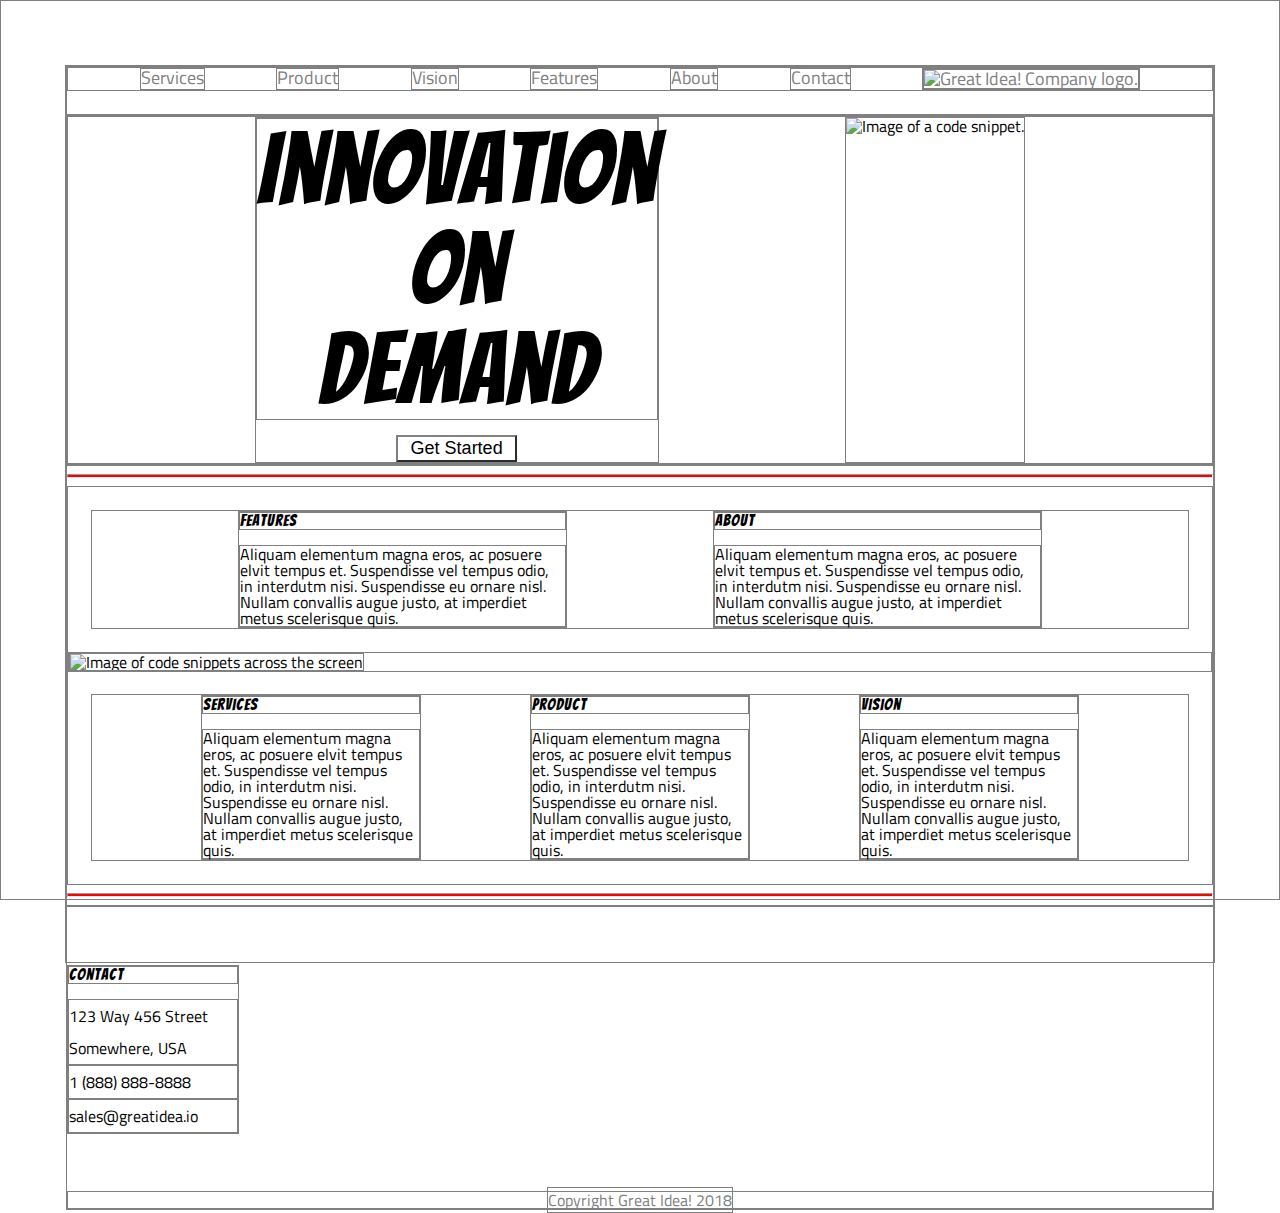
==== great-idea/index.html @ eaeaba1e "Finished the first half of the project, and base mark up for part 2" ====
<!doctype html>

<html lang="en">
<head>
  <meta charset="utf-8">

  <title>Great Idea!</title>

  <link href="https://fonts.googleapis.com/css?family=Bangers|Titillium+Web" rel="stylesheet">
  <link rel="stylesheet" href="css/index.css">

  <!--[if lt IE 9]>
    <script src="https://cdnjs.cloudflare.com/ajax/libs/html5shiv/3.7.3/html5shiv.js"></script>
  <![endif]-->
</head>

  <body>

    <!-- Copy and paste your HTML from the first UI project here -->
      
    
    <header>
      <nav>
        <a href="services.html">Services</a>
        <a href="#Product">Product</a>
        <a href="#Vision">Vision</a>
        <a href="#Feature">Features</a>
        <a href="#About">About</a>
        <a href="#Contact">Contact</a>
        <a href="index.html"><img class="logo" src="img/logo.png" alt="Great Idea! Company logo."></a>
      </nav>
    </header>
    <section>
      <div class="splash-container">
        <div class="splash1">
          <h1>Innovation<br>On<br>Demand</h1>
        
          <button>Get Started</button>
        </div>

        <img src="img/header-img.png" alt="Image of a code snippet.">

      </div>
    </section>
    <section>
      <hr>
      <div class="textgrid">
        <div class="firstblock">
          <div class="Features">
            <h3>Features</h3>
            <p>Aliquam elementum magna eros, ac posuere elvit tempus et. Suspendisse vel tempus odio, in interdutm nisi. Suspendisse eu ornare nisl. Nullam convallis augue justo, at imperdiet metus scelerisque quis.</p>
          </div>
          <div class="About">
            <h3>About</h3>
            <p>Aliquam elementum magna eros, ac posuere elvit tempus et. Suspendisse vel tempus odio, in interdutm nisi. Suspendisse eu ornare nisl. Nullam convallis augue justo, at imperdiet metus scelerisque quis.</p>
          </div>
        </div>
        <div>
        <img class="middle-img" src="img/mid-page-accent.jpg" alt="Image of code snippets across the screen">
        </div>
        <div class="secondblock">
          <div class="Services">
            <h3>Services</h3>
            <p>Aliquam elementum magna eros, ac posuere elvit tempus et. Suspendisse vel tempus odio, in interdutm nisi. Suspendisse eu ornare nisl. Nullam convallis augue justo, at imperdiet metus scelerisque quis.</p>
          </div>
          <div class="Product">
            <h3>Product</h3>
            <p>Aliquam elementum magna eros, ac posuere elvit tempus et. Suspendisse vel tempus odio, in interdutm nisi. Suspendisse eu ornare nisl. Nullam convallis augue justo, at imperdiet metus scelerisque quis.</p>
          </div>
          <div class="Vision">
            <h3>Vision</h3>
            <p>Aliquam elementum magna eros, ac posuere elvit tempus et. Suspendisse vel tempus odio, in interdutm nisi. Suspendisse eu ornare nisl. Nullam convallis augue justo, at imperdiet metus scelerisque quis.</p>
          </div>
        </div>
      </div>
      <hr>
    </section>
    <section>
      <address>
        <h3>Contact</h3>
        <p>123 Way 456 Street
        Somewhere, USA</p>
        <p>1 (888) 888-8888</p>
        <p>sales@greatidea.io</p>
      </address>
      <footer>
        <small>Copyright Great Idea! 2018</small>
      </footer>
    </section>
  </body>
</html>
---- great-idea/css/index.css ----
/* http://meyerweb.com/eric/tools/css/reset/ 
   v2.0 | 20110126
   License: none (public domain)
*/

html, body, div, span, applet, object, iframe,
h1, h2, h3, h4, h5, h6, p, blockquote, pre,
a, abbr, acronym, address, big, cite, code,
del, dfn, em, img, ins, kbd, q, s, samp,
small, strike, strong, sub, sup, tt, var,
b, u, i, center,
dl, dt, dd, ol, ul, li,
fieldset, form, label, legend,
table, caption, tbody, tfoot, thead, tr, th, td,
article, aside, canvas, details, embed, 
figure, figcaption, footer, header, hgroup, 
menu, nav, output, ruby, section, summary,
time, mark, audio, video {
	margin: 0;
	padding: 0;
	border:1px solid grey ;
	font-size: 100%;
	font: inherit;
	vertical-align: baseline;
}
/* HTML5 display-role reset for older browsers */
article, aside, details, figcaption, figure, 
footer, header, hgroup, menu, nav, section {
	display: block;
}
body {
	line-height: 1;
}
ol, ul {
	list-style: none;
}
blockquote, q {
	quotes: none;
}
blockquote:before, blockquote:after,
q:before, q:after {
	content: '';
	content: none;
}
table {
	border-collapse: collapse;
	border-spacing: 0;
}

/* Set every element's box-sizing to border-box */
* {
    box-sizing: border-box;
}

html, body {
    height: 100%;
    font-family: 'Titillium Web', sans-serif;
}

h1, h2, h3, h4, h5 {
    font-family: 'Bangers', cursive;
    letter-spacing: 1px;
    margin-bottom: 15px;
}

/* Copy and paste your work from yesterday here and start to refactor into flexbox */

body{
	margin:5%;
}
/*nav bar work*/
nav{
	display:flex;
	flex-direction: row;
	justify-content: space-evenly;
	margin-bottom: 2%;
}

nav a{
	text-align: center;
	font-size: large;
	color: gray;
	text-decoration: none;
}
nav a:hover{

}
/* splash section */
.splash-container{
	display:flex;
	flex-direction: row;
	justify-content: space-evenly;
}

.splash1{
	display: flex;
	flex-direction: column;
	justify-content: center;
	align-items: center;
}

h1{
	font-size: 100px;
	text-align: center;
}

/* .main-splash-img{
	display:inline-block;

} */
/* .firstimage{
	width: 100%;
} */
button{
	text-align: center;
	font-size: large;
	background-color: white;
	border-color: gray;
	border-width: 2px;
	width: 30%;
}
/* features box */
	hr{ width:100%; height:4px; background:red }

	.textgrid{
		display:flex;
		flex-direction: column;
		align-content: space-between;
	}
		.firstblock{
			display: flex;
			justify-content: space-evenly;
			margin: 2%;
		}
			.Features{
				width: 30%;
			}
			.About{
				width: 30%;
			}
			.middle-img{
				width:100%;
			}

		.secondblock{
			display: flex;
			justify-content: space-evenly;
			margin: 2%;
		}
			.Services{
				width: 20%;
			}
			.Product{
				width: 20%;
			}
			.Vision{
				width: 20%;
			}

/* end of page 1 */
address{
	width:15%;
	margin: 5% 0;
}

address p{
	line-height: 2;
}

footer{
	text-align: center;
}
small{
	color:gray;
}

/* Services page */

.services-header-img{
width: 100%;
}

.serviceHeader{
	font-size: 30px;
	text-align: left;
}
.header-text{
	font-weight: bold;
	letter-spacing: 100;
	line-height: 2;
}
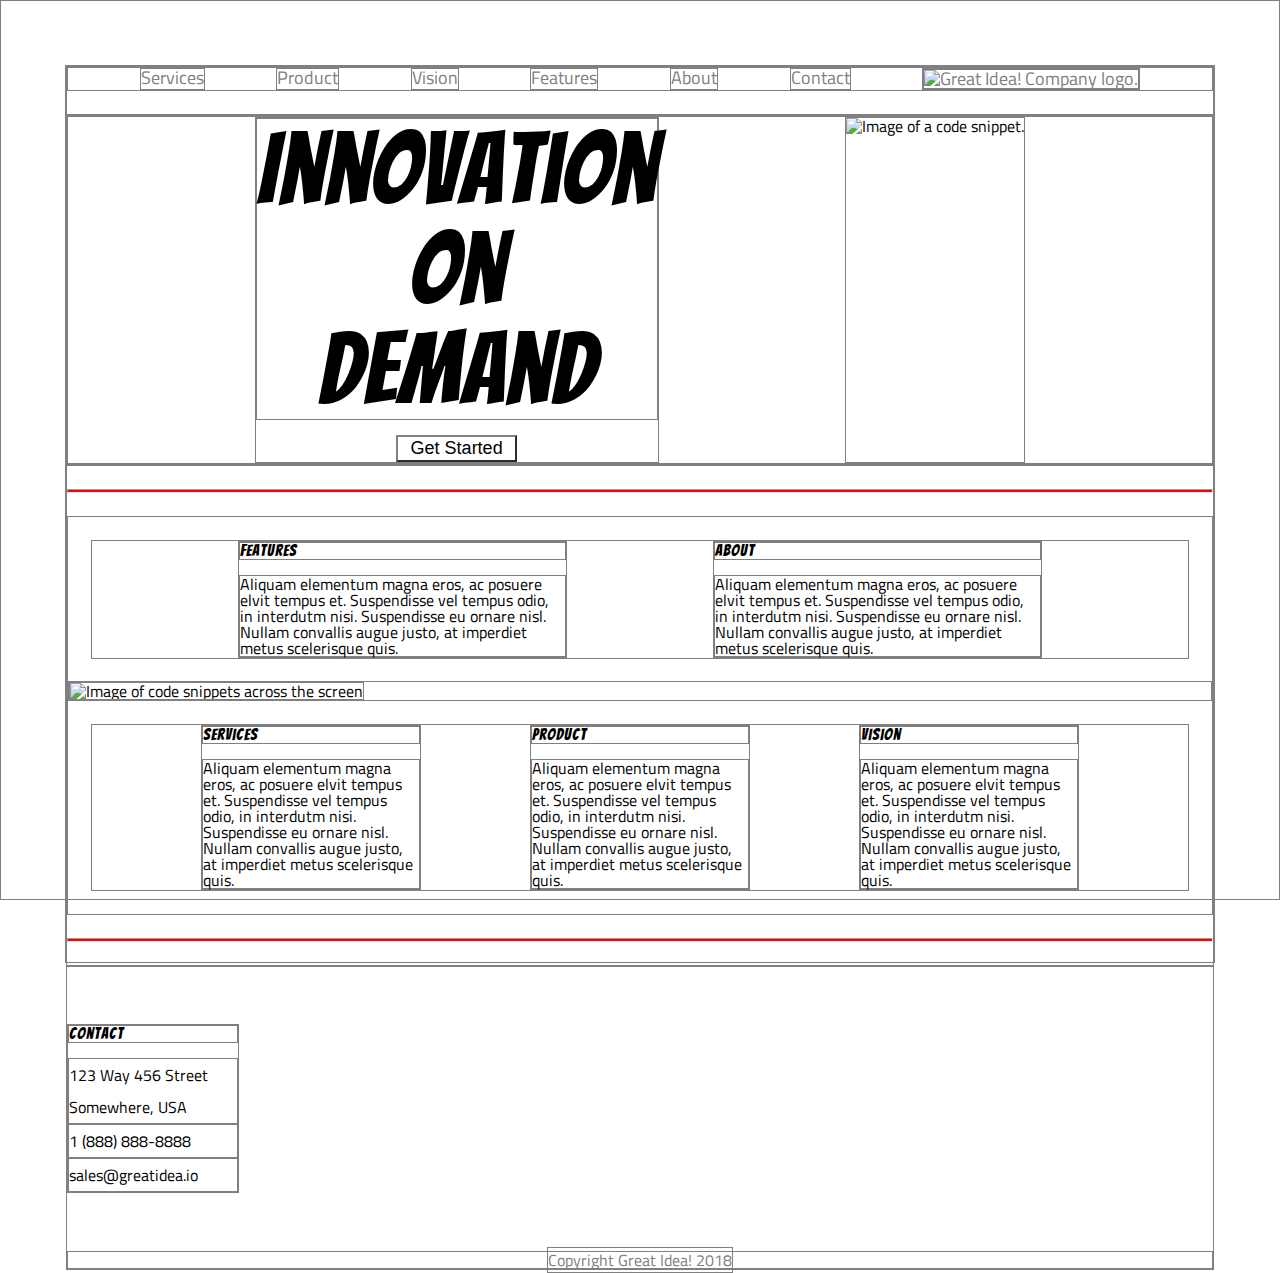
==== commit 38894403: "Just started messing around with the vision page, moving on to look into mobil compatability" ====
--- a/great-idea/index.html
+++ b/great-idea/index.html
@@ -23,7 +23,7 @@
       <nav>
         <a href="services.html">Services</a>
         <a href="#Product">Product</a>
-        <a href="#Vision">Vision</a>
+        <a href="vision.html">Vision</a>
         <a href="#Feature">Features</a>
         <a href="#About">About</a>
         <a href="#Contact">Contact</a>
--- a/great-idea/css/index.css
+++ b/great-idea/css/index.css
@@ -83,7 +83,7 @@
 	text-decoration: none;
 }
 nav a:hover{
-
+	color:black;
 }
 /* splash section */
 .splash-container{
@@ -176,16 +176,99 @@
 
 /* Services page */
 
+
+/* header after nav */
+.introbox{
+	display:flex;
+	flex-direction: column;
+	justify-content: space-between;
+}
+hr{
+	margin:2% 0;
+}
 .services-header-img{
 width: 100%;
 }
-
 .serviceHeader{
 	font-size: 30px;
 	text-align: left;
 }
 .header-text{
 	font-weight: bold;
-	letter-spacing: 100;
-	line-height: 2;
+	line-height: 2;
+}
+/* 2/3 grid of boxes */
+.panelcontainer{
+	display:flex;	
+	flex-wrap: wrap;
+	justify-content: space-around;
+}
+.infopanel{
+	display: flex;
+	flex-direction: column;
+	padding: 2%;
+	margin: 2%;
+	width:46%;
+	background-color: grey;
+	border: 2px solid darkgrey;
+}
+.infopanel h2{
+	font-size: large;
+}
+.infopanel button{
+	margin:3% 0;
+	background-color: lightgray;
+	color: black;
+}
+.infopanel p{
+	font-weight: bold;
+	line-height: 2;
+}
+/* .buttonedit{
+	margin:3% 0;
+	background-color: lightgray;
+	color: black;
+} */
+
+/* footer work */
+.lastSectionContainer{
+	display: flex;
+	justify-content: space-around;
+}
+.lastSectionElement{
+	display: flex;
+	flex-direction: column;
+	justify-content: space-around;
+	width: 46%;
+}
+.lastSectionElement h2{
+	font-size: x-large;
+}
+.lastSectionElement p{
+	display: block;
+	font-size: large;
+	font-weight: bold;
+	line-height: 2;
+}
+.lastSectionElement ul{
+	list-style-type: square;
+	margin-left: 3%;	
+	line-height: 3;
+}
+
+.lastSectionElement img{
+	width: 100%;
+	align-content: center;
+}
+
+/*Vision page*/
+
+.infopanel2{
+	display: flex;
+	flex-direction: column;
+	padding: 2%;
+	margin: 2%;
+	width:28%;
+	background-color: grey;
+	border: 2px solid darkgrey;
 }